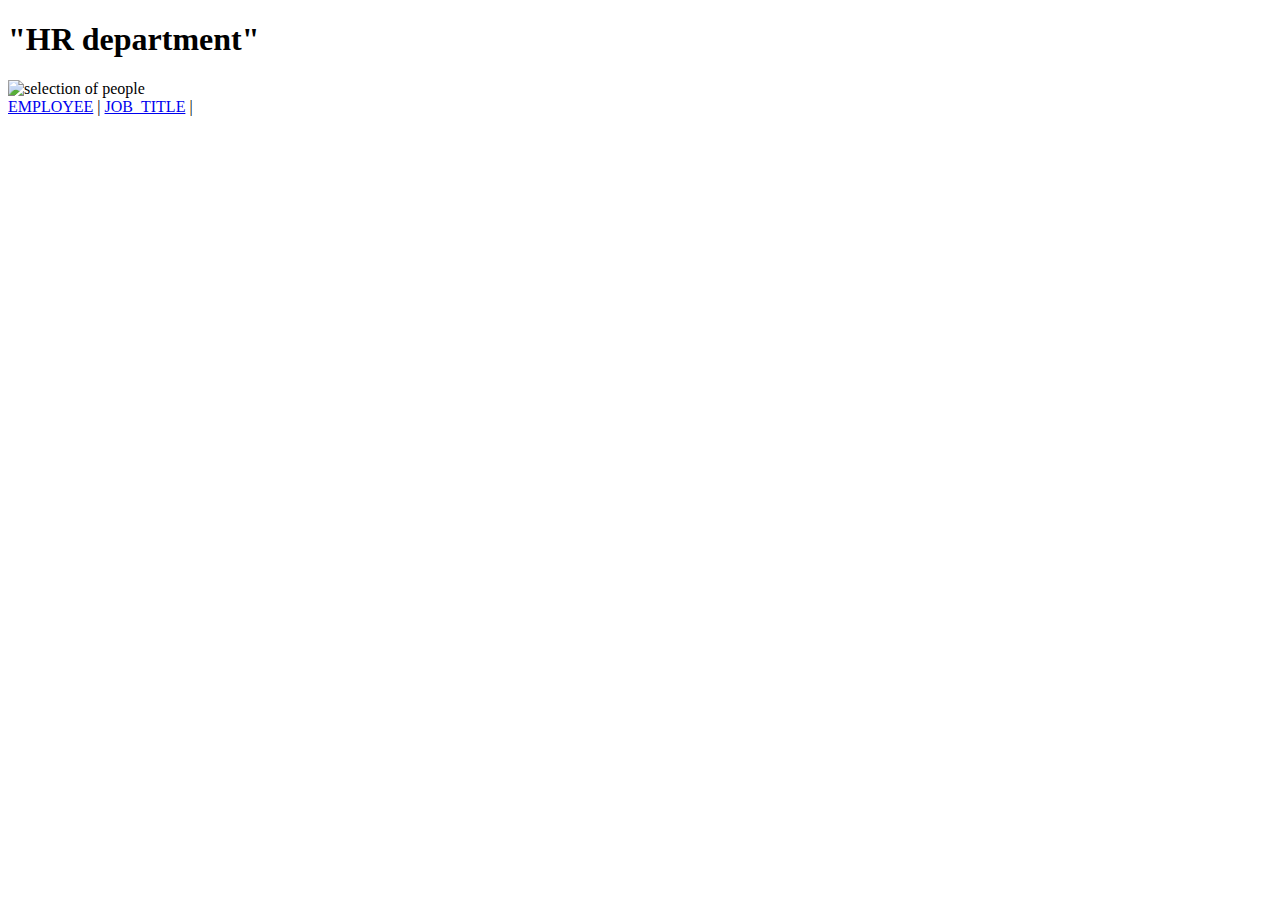
==== departments.html @ ffde7de1 "basic idea for my design" ====
<!DOCTYPE html>
<html lang="en">

<head>
    <meta charset="utf-8">
    <meta name="author" content="your name">
    <meta name="description" content="description of your page">
    <title>HR department</title>
    <link rel="stylesheet" href="css/style.css">


</head>

<body>
    <header>
        <h1>"HR department"</h1>
    </header>
    <main>
        <img src="https://ejecutivoscolombia.com/images/servicios-reclutamiento-de-personal.jpg" alt="selection of people">
       
    </main>
    <footer>
        <nav>
            <a href="/employee.html">EMPLOYEE</a> |
            <a href="/job_title.html">JOB_TITLE</a> | 
           
          </nav>


    </footer>

    

</body>

</html>
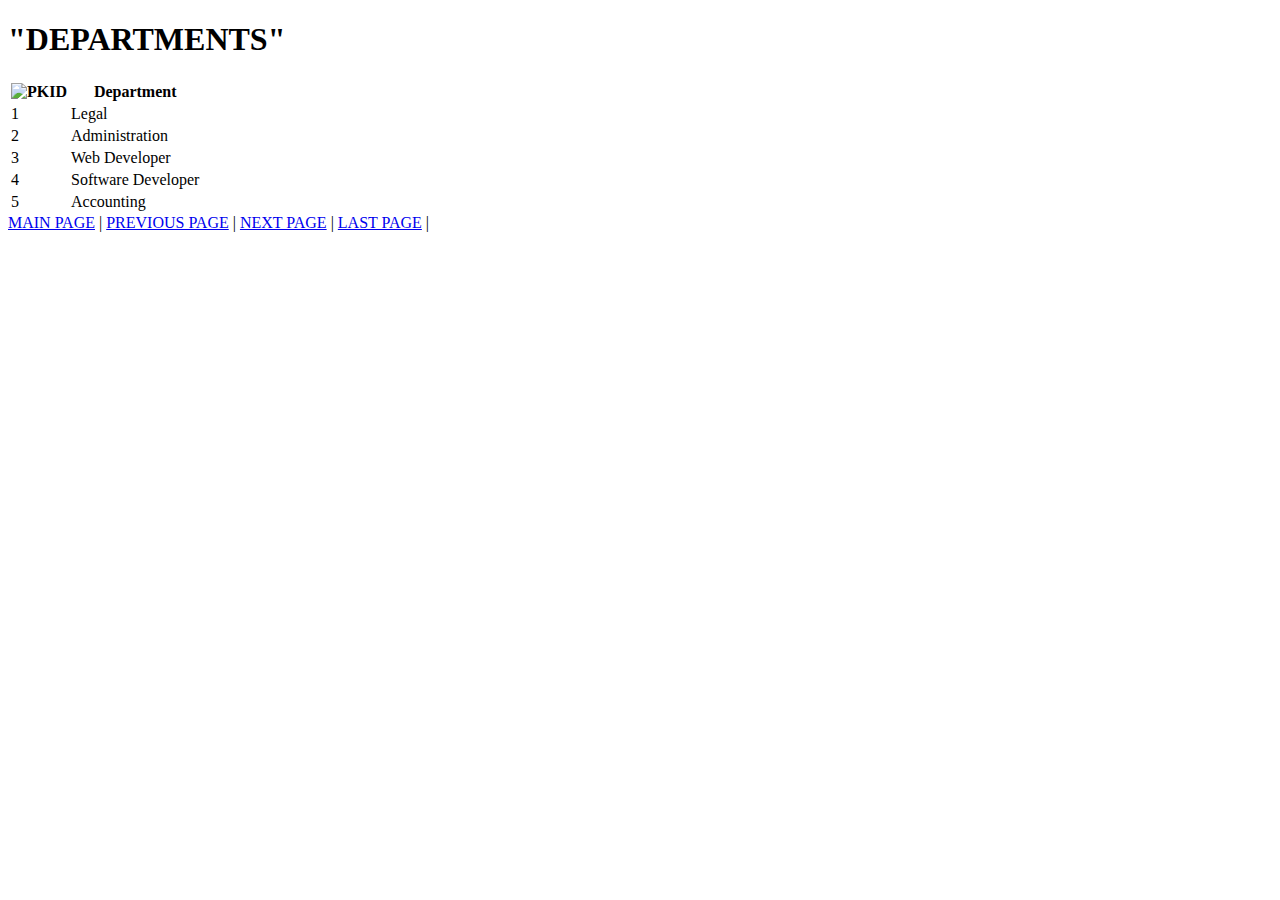
==== commit 79596346: "improving my pages" ====
--- a/departments.html
+++ b/departments.html
@@ -13,17 +13,56 @@
 
 <body>
     <header>
-        <h1>"HR department"</h1>
+        <h1>"DEPARTMENTS"</h1>
     </header>
     <main>
-        <img src="https://ejecutivoscolombia.com/images/servicios-reclutamiento-de-personal.jpg" alt="selection of people">
+        <table > 
+            <thead> 
+            <tr> 
+                <th><img src="https://th.bing.com/th/id/R.7ca9d007e3c8a3370cca7ca15ab4830f?rik=i80Pxzwi1rhRvw&riu=http%3a%2f%2fwfarm1.dataknet.com%2fstatic%2fresources%2ficons%2fset28%2f3806d347.png&ehk=zR4Z4TVdcfhBX66SWOLurc2QhCYHhsSpmjlP98qyTlE%3d&risl=&pid=ImgRaw&r=0&sres=1&sresct=1.peg" width="25" height="15" alt="PK">ID </th> 
+                <th>Department</th> 
+                
+            </tr> 
+            </thead> 
+            <tbody> 
+            <tr> 
+                <td>1</td> 
+                <td>Legal</td> 
+               
+            </tr> 
+            <tr> 
+                <td>2</td> 
+                <td>Administration</td> 
+               
+            </tr> 
+            <tr> 
+                <td>3</td> 
+                <td>Web Developer</td> 
+                
+            </tr> 
+            <tr> 
+                <td>4</td> 
+                <td>Software Developer</td> 
+               
+            </tr> 
+            <tr> 
+                <td>5</td> 
+                <td>Accounting</td> 
+                
+            </tr> 
+            
+         
+            </tbody> 
+            </table> 
        
     </main>
     <footer>
         <nav>
-            <a href="/employee.html">EMPLOYEE</a> |
-            <a href="/job_title.html">JOB_TITLE</a> | 
-           
+            <a href="/index.html">MAIN PAGE</a> | 
+            <a href="/employee.html">PREVIOUS PAGE</a> | 
+            <a href="/job_title.html">NEXT PAGE</a> | 
+            <a href="/salary.html">LAST PAGE</a> | 
+            
           </nav>
 
 
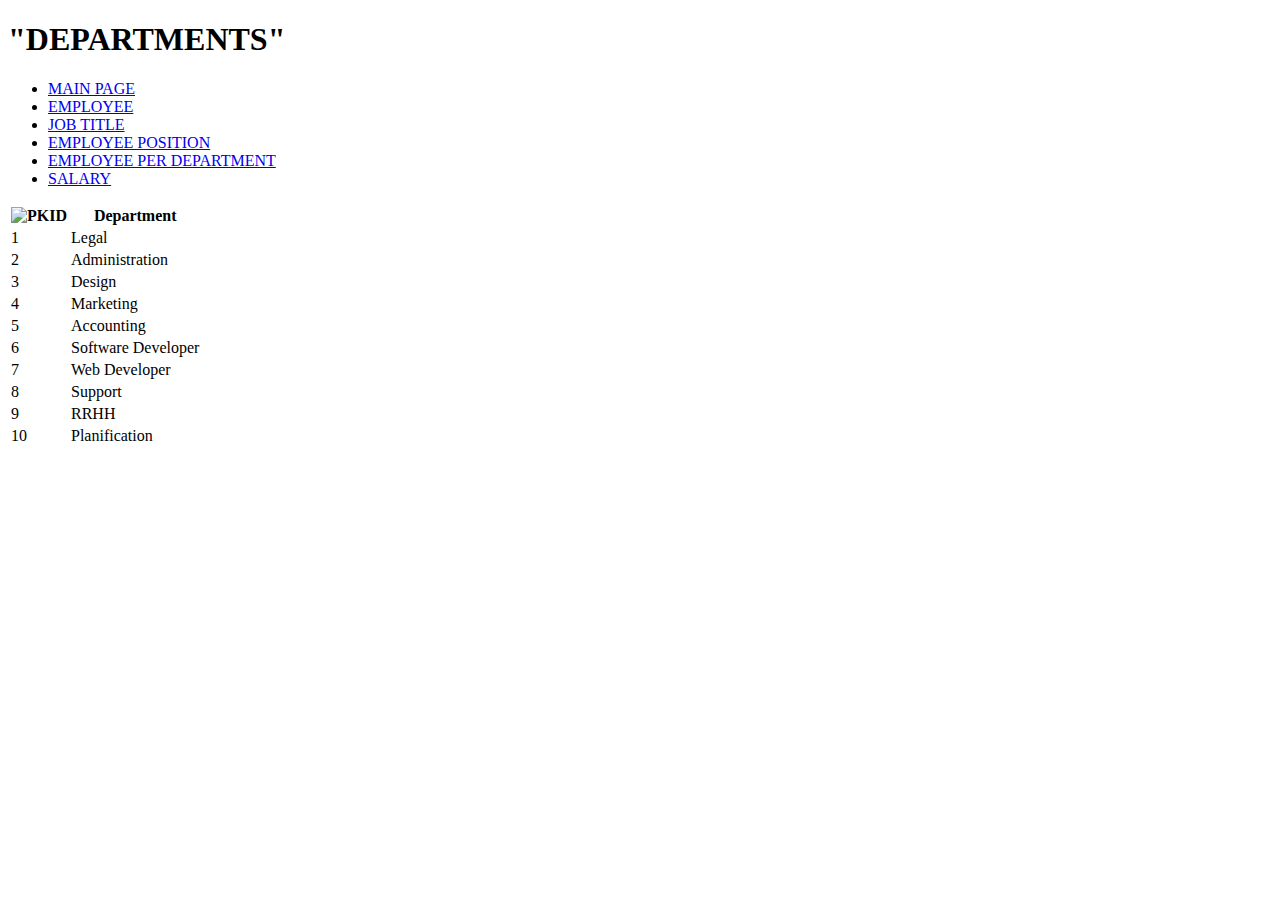
==== commit 39a37165: "filling all the tables with data" ====
--- a/departments.html
+++ b/departments.html
@@ -14,6 +14,16 @@
 <body>
     <header>
         <h1>"DEPARTMENTS"</h1>
+        <nav>
+            <ul>
+            <li><a href="/index.html">MAIN PAGE</a> </li>
+            <li><a href="/employee.html">EMPLOYEE</a></li>
+            <li><a href="/job_title.html">JOB TITLE</a></li> 
+            <li><a href="/employee_position.html">EMPLOYEE POSITION</a></li>
+            <li><a href="/employeePerDepartment.html">EMPLOYEE PER DEPARTMENT</a></li>
+            <li><a href="/salary.html">SALARY</a></li>               
+            </ul>
+          </nav>
     </header>
     <main>
         <table > 
@@ -37,17 +47,42 @@
             </tr> 
             <tr> 
                 <td>3</td> 
-                <td>Web Developer</td> 
+                <td>Design</td> 
                 
             </tr> 
             <tr> 
                 <td>4</td> 
-                <td>Software Developer</td> 
+                <td>Marketing</td> 
                
             </tr> 
             <tr> 
                 <td>5</td> 
                 <td>Accounting</td> 
+                
+            </tr> 
+            <tr> 
+                <td>6</td> 
+                <td>Software Developer</td> 
+               
+            </tr> 
+            <tr> 
+                <td>7</td> 
+                <td>Web Developer</td> 
+               
+            </tr> 
+            <tr> 
+                <td>8</td> 
+                <td>Support</td> 
+                
+            </tr> 
+            <tr> 
+                <td>9</td> 
+                <td>RRHH</td> 
+               
+            </tr> 
+            <tr> 
+                <td>10</td> 
+                <td>Planification</td> 
                 
             </tr> 
             
@@ -57,13 +92,7 @@
        
     </main>
     <footer>
-        <nav>
-            <a href="/index.html">MAIN PAGE</a> | 
-            <a href="/employee.html">PREVIOUS PAGE</a> | 
-            <a href="/job_title.html">NEXT PAGE</a> | 
-            <a href="/salary.html">LAST PAGE</a> | 
-            
-          </nav>
+      
 
 
     </footer>
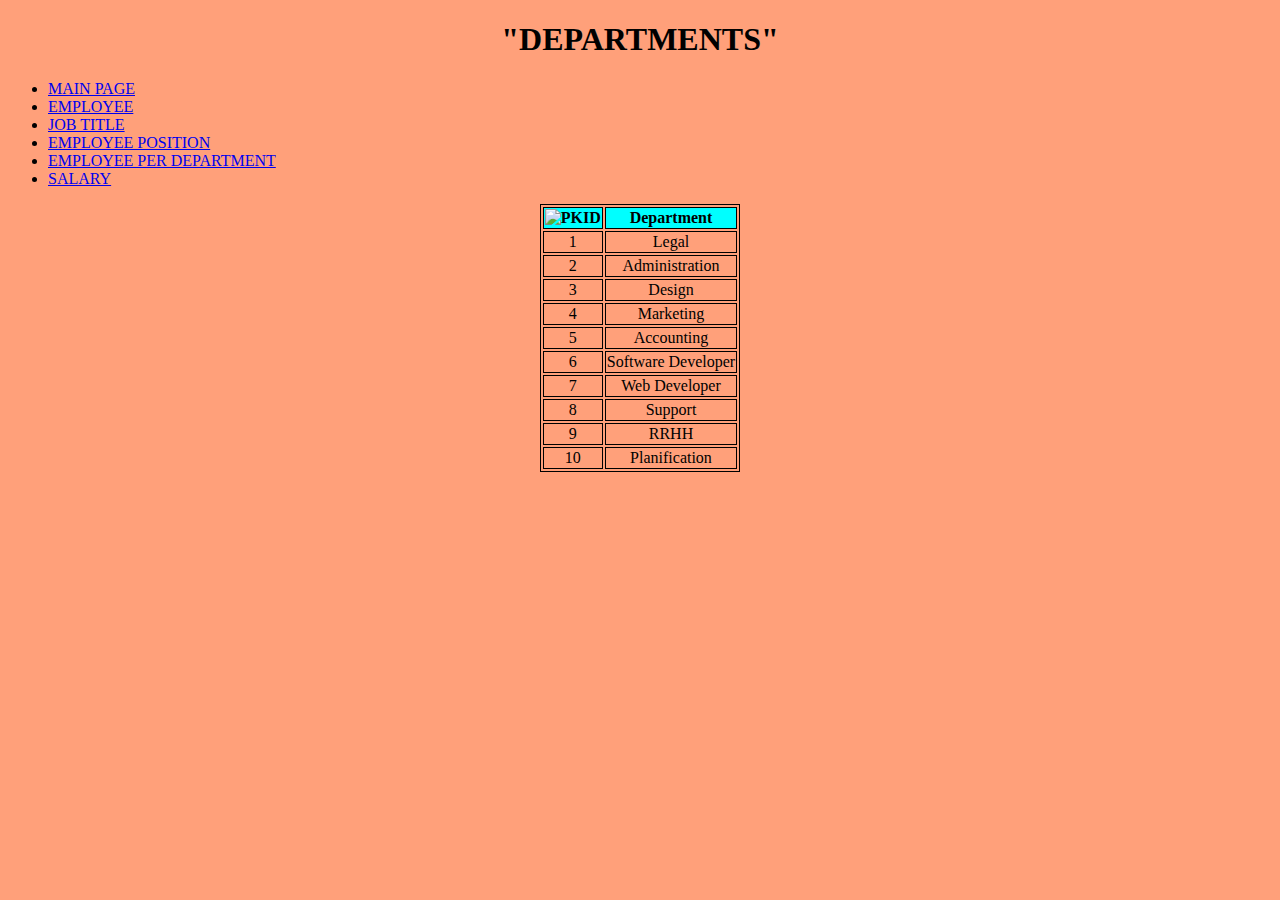
==== commit d4a67e5c: "html with style in css" ====
--- a/departments.html
+++ b/departments.html
@@ -6,7 +6,7 @@
     <meta name="author" content="your name">
     <meta name="description" content="description of your page">
     <title>HR department</title>
-    <link rel="stylesheet" href="css/style.css">
+    <link rel="stylesheet" href="index.css">
 
 
 </head>
@@ -26,7 +26,7 @@
           </nav>
     </header>
     <main>
-        <table > 
+        <table class="center"> 
             <thead> 
             <tr> 
                 <th><img src="https://th.bing.com/th/id/R.7ca9d007e3c8a3370cca7ca15ab4830f?rik=i80Pxzwi1rhRvw&riu=http%3a%2f%2fwfarm1.dataknet.com%2fstatic%2fresources%2ficons%2fset28%2f3806d347.png&ehk=zR4Z4TVdcfhBX66SWOLurc2QhCYHhsSpmjlP98qyTlE%3d&risl=&pid=ImgRaw&r=0&sres=1&sresct=1.peg" width="25" height="15" alt="PK">ID </th> 
--- a/index.css
+++ b/index.css
@@ -0,0 +1,30 @@
+/*h1{
+    background-color: blue;
+}*/
+
+thead{
+    background-color: aqua;
+}
+
+table, th, td {
+    border: 1px solid black;
+    text-align: center;
+  }
+ 
+  tbody:hover > tr:hover td  {
+    background-color: yellow;
+  }
+  a:hover{
+    background-color:rgb(66, 104, 10); 
+  }
+  body {
+    background-color: lightsalmon;
+  }
+  h1 {text-align: center;}
+
+  .center{
+    
+        margin-left: auto;
+        margin-right: auto;
+      
+  }